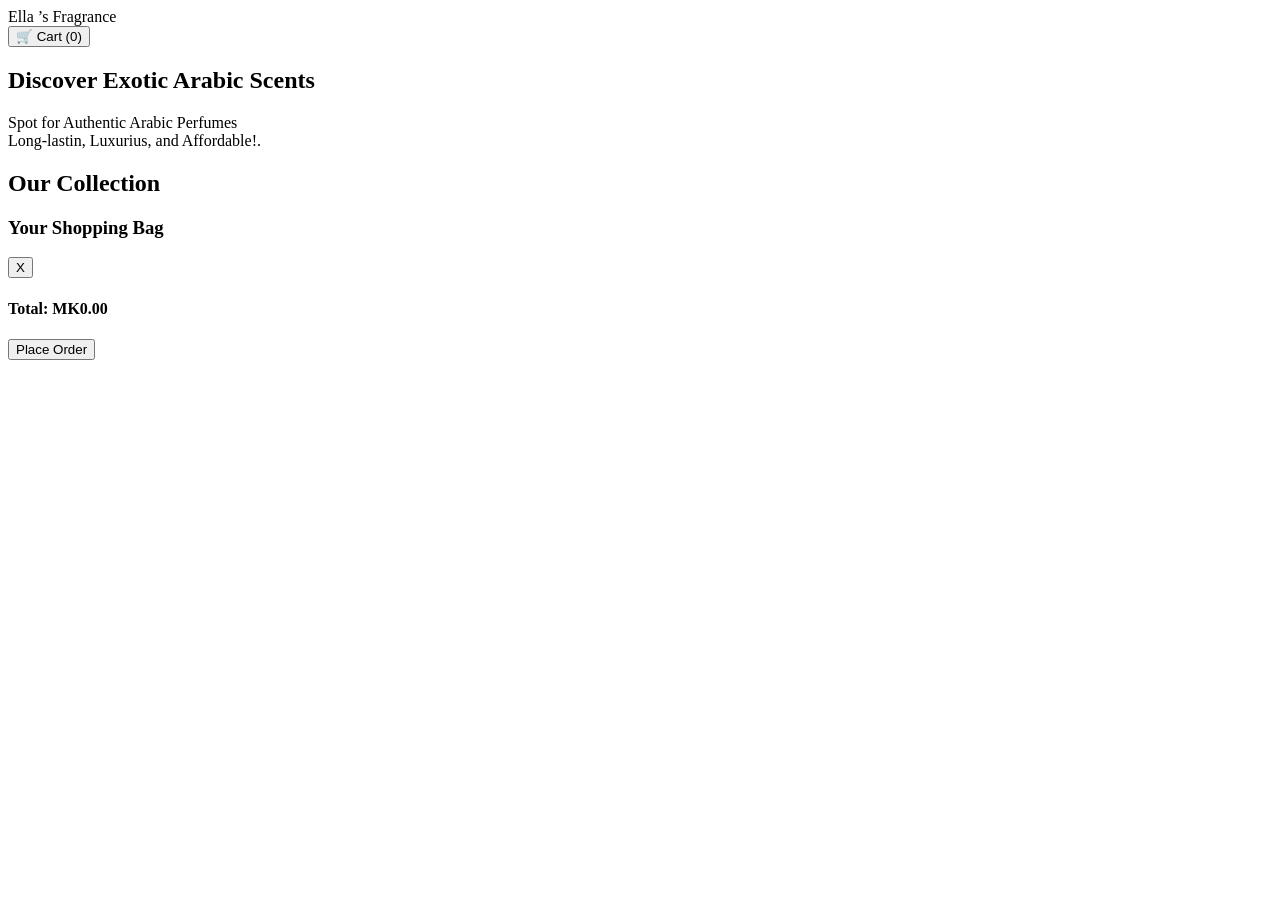
==== index.html @ 0bd3b59a "moving index.html to the root level" ====
<!DOCTYPE html>
<html lang="en">
<head>
    <meta charset="UTF-8">
    <meta name="viewport" content="width=device-width, initial-scale=1.0">
    <title>Ella’s Fragrance | Luxury Arabic Perfumes</title>
    <link rel="stylesheet" href="style.css">
</head>
<body>   

    <header>
        <div class="logo">Ella ’s Fragrance</div>
        <nav>
            <button id="cart-btn">🛒 Cart (<span id="cart-count">0</span>)</button>
        </nav>
    </header>

    <section class="hero">
        <h1>Discover Exotic Arabic Scents</h1>
        <p>Spot for Authentic Arabic Perfumes <br>Long-lastin, Luxurius, and Affordable!.</p>
    </section>

    <main>
        <section class="products-container">
            <h2>Our Collection</h2>
            <div id="perfumes-grid" class="grid">
                </div>
        </section>

        <aside id="cart-sidebar" class="sidebar hidden">
            <div class="sidebar-header">
                <h3>Your Shopping Bag</h3>
                <button id="close-cart">X</button>
            </div>
            <div id="cart-items"></div>
            <div class="cart-summary">
                <h4>Total: MK<span id="cart-total">0.00</span></h4>
                <button id="checkout-btn" class="btn-primary">Place Order</button>
            </div>
        </aside>
    </main>

    <script>
        const API_URL = 'http://192.168.1.176:5000/api';
        let cart = [];

       
        async function fetchPerfumes() {
            try {
                const response = await fetch(`${API_URL}/perfumes`);
                const perfumes = await response.json();
                const grid = document.getElementById('perfumes-grid');
                
                grid.innerHTML = perfumes.map(perfume => `
                    <div class="card">
                        <img src="${perfume.image}" alt="${perfume.name}">
                        <div class="card-info">
                            <h3>${perfume.name}</h3>
                            <p class="notes">${perfume.notes}</p>
                            <p class="price">MK${perfume.price.toFixed(2)}</p>
                            <button onclick="addToCart(${perfume.id}, '${perfume.name}', ${perfume.price})" class="btn-add">Add to Cart</button>
                        </div>
                    </div>
                `).join('');
            } catch (error) {
                console.error("Error fetching perfumes:", error);
            }
        }

       
        function addToCart(id, name, price) {
            const existingItem = cart.find(item => item.id === id);
            if (existingItem) {
                existingItem.quantity += 1;
            } else {
                cart.push({ id, name, price, quantity: 1 });
            }
            updateCartUI();
        }

        function updateCartUI() {
            
            const count = cart.reduce((sum, item) => sum + item.quantity, 0);
            document.getElementById('cart-count').innerText = count;

          
            const cartItemsContainer = document.getElementById('cart-items');
            cartItemsContainer.innerHTML = cart.map(item => `
                <div class="cart-item">
                    <div>
                        <h5>${item.name}</h5>
                        <p>MW${item.price} x ${item.quantity}</p>
                    </div>
                </div>
            `).join('');

            
            const total = cart.reduce((sum, item) => sum + (item.price * item.quantity), 0);
            document.getElementById('cart-total').innerText = total.toFixed(2);
        }

        
        // Replace your old checkout-btn event listener with this WhatsApp integration:
document.getElementById('checkout-btn').addEventListener('click', () => {
    if (cart.length === 0) {
        alert("Your shopping bag is empty!");
        return;
    }

    
    const whatsappNumber = "265995330194"; 

    
    let message = `*New Order Inquiry from Ella’s Fragrance*\n\n`;
    message += `Hello! I would like to inquire about the following perfumes:\n`;
    message += `───────────────────\n`;

    cart.forEach(item => {
        message += ` *${item.name}*\n`;
        message += `   Qty: ${item.quantity} x MWK ${item.price.toLocaleString()}\n\n`;
    });

    const total = document.getElementById('cart-total').innerText;
    message += `───────────────────\n`;
    message += ` *Total Amount:* MWK ${total}\n\n`;
    message += `Please let me know how I can proceed with payment and delivery! `;

    // 3. Encode the text so the browser can read it safely as a URL link
    const encodedMessage = encodeURIComponent(message);

    // 4. Create the official WhatsApp Link API
    const whatsappURL = `https://wa.me/${whatsappNumber}?text=${encodedMessage}`;

    // 5. Open the link in a new browser tab or instantly launch the WhatsApp App
    window.open(whatsappURL, '_blank');

    // 6. Optional: Clear the cart layout after sending them to WhatsApp
    cart = [];
    updateCartUI();
    toggleCart();
});

        
        const toggleCart = () => document.getElementById('cart-sidebar').classList.toggle('open');
        document.getElementById('cart-btn').addEventListener('click', toggleCart);
        document.getElementById('close-cart').addEventListener('click', toggleCart);

        
        fetchPerfumes();
    </script>
</body>
</html>
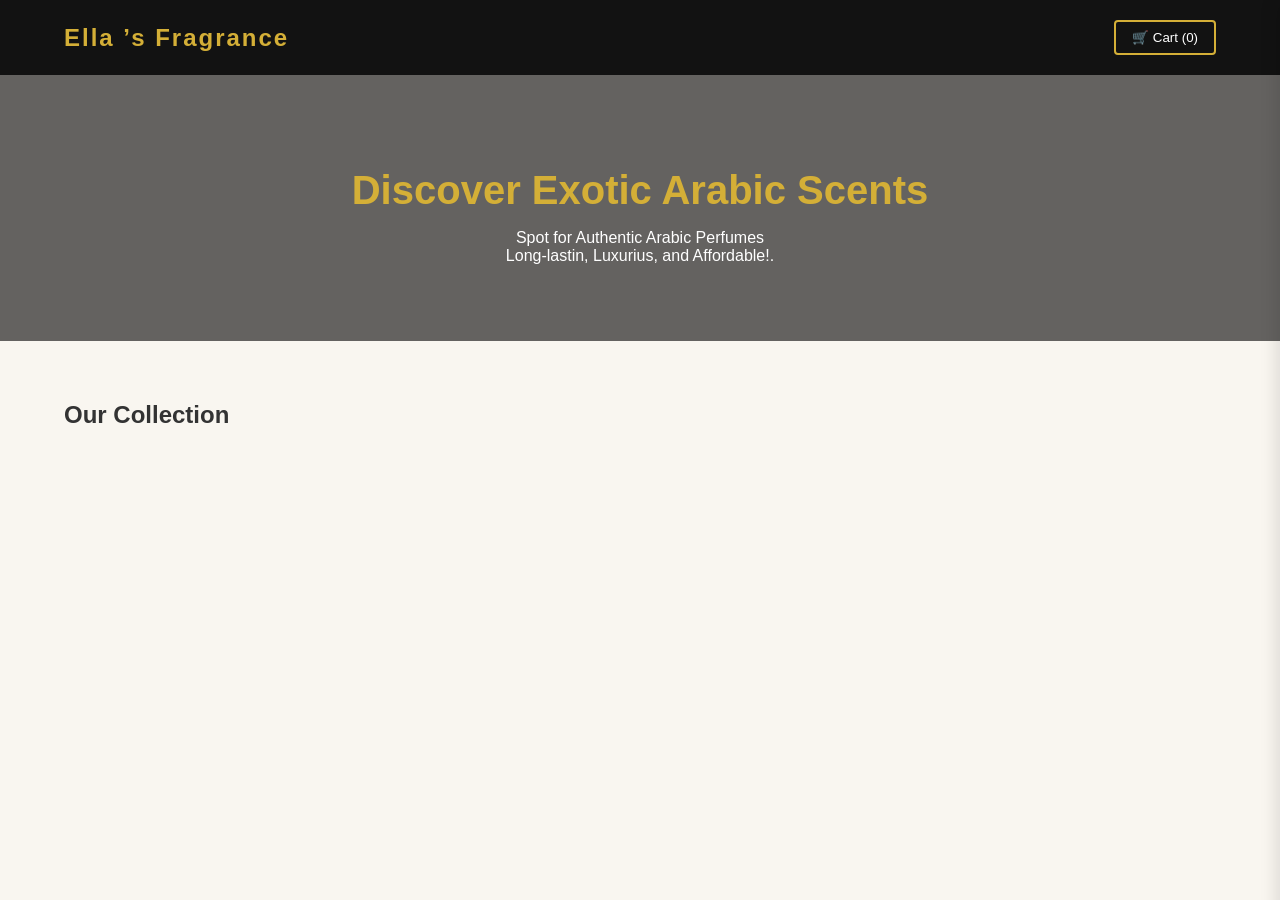
==== commit 3c3ec224: "fixed dublicate api url and styling path" ====
--- a/index.html
+++ b/index.html
@@ -4,7 +4,7 @@
     <meta charset="UTF-8">
     <meta name="viewport" content="width=device-width, initial-scale=1.0">
     <title>Ella’s Fragrance | Luxury Arabic Perfumes</title>
-    <link rel="stylesheet" href="style.css">
+    <link rel="stylesheet" href="Frontend/style.css">
 </head>
 <body>   
 
@@ -41,7 +41,7 @@
     </main>
 
     <script>
-        const API_URL = 'http://192.168.1.176:5000/api';
+        const API_URL = 'http://192.168.1.176:5000';
         let cart = [];
 
        
--- a/Frontend/style.css
+++ b/Frontend/style.css
@@ -0,0 +1,119 @@
+:root {
+    --primary: #121212;
+    --accent: #d4af37; /* Luxury Arabic Gold */
+    --light: #f9f6f0;
+    --text: #333;
+}
+
+body {
+    font-family: 'Segoe UI', Tahoma, Geneva, Verdana, sans-serif;
+    margin: 0;
+    padding: 0;
+    background-color: var(--light);
+    color: var(--text);
+}
+
+header {
+    display: flex;
+    justify-content: space-between;
+    align-items: center;
+    padding: 20px 5%;
+    background-color: var(--primary);
+    color: white;
+}
+
+.logo {
+    font-size: 24px;
+    font-weight: bold;
+    letter-spacing: 2px;
+    color: var(--accent);
+}
+
+#cart-btn {
+    background: transparent;
+    border: 2px solid var(--accent);
+    color: white;
+    padding: 8px 16px;
+    cursor: pointer;
+    border-radius: 4px;
+    transition: 0.3s;
+}
+
+#cart-btn:hover {
+    background: var(--accent);
+    color: black;
+}
+
+.hero {
+    text-align: center;
+    padding: 60px 20px;
+    background: linear-gradient(rgba(0,0,0,0.6), rgba(0,0,0,0.6)), url('https://images.unsplash.com/photo-1616949755610-8c9bbc08f138?w=1200') center/cover;
+    color: white;
+}
+
+.hero h1 { font-size: 40px; margin-bottom: 10px; color: var(--accent); }
+
+main {
+    padding: 40px 5%;
+}
+
+.grid {
+    display: grid;
+    grid-template-columns: repeat(auto-fit, minmax(280px, 1fr));
+    gap: 30px;
+    margin-top: 20px;
+}
+
+.card {
+    background: white;
+    border-radius: 8px;
+    overflow: hidden;
+    box-shadow: 0 4px 15px rgba(0,0,0,0.05);
+    transition: transform 0.2s;
+}
+
+.card:hover { transform: translateY(-5px); }
+
+.card img {
+    width: 100%;
+    height: 250px;
+    object-fit: cover;
+}
+
+.card-info { padding: 20px; text-align: center; }
+.card-info h3 { margin: 10px 0 5px; }
+.notes { font-size: 14px; color: #777; font-style: italic; }
+.price { font-weight: bold; color: var(--primary); margin: 15px 0; }
+
+.btn-add, .btn-primary {
+    background-color: var(--primary);
+    color: white;
+    border: none;
+    padding: 10px 20px;
+    cursor: pointer;
+    width: 100%;
+    border-radius: 4px;
+    font-weight: bold;
+}
+.btn-add:hover { background-color: var(--accent); color: black; }
+
+
+.sidebar {
+    position: fixed;
+    top: 0; right: -350px;
+    width: 300px; height: 100%;
+    background: white;
+    box-shadow: -5px 0 15px rgba(0,0,0,0.1);
+    transition: 0.3s right ease-in-out;
+    padding: 25px;
+    display: flex;
+    flex-direction: column;
+    z-index: 100;
+}
+
+.sidebar.open { right: 0; }
+.sidebar-header { display: flex; justify-content: space-between; align-items: center; border-bottom: 1px solid #ddd; }
+#close-cart { background: none; border: none; font-size: 18px; cursor: pointer; }
+#cart-items { flex-grow: 1; margin-top: 20px; overflow-y: auto; }
+.cart-item { display: flex; justify-content: space-between; margin-bottom: 15px; border-bottom: 1px id #eee; padding-bottom: 5px; }
+.cart-summary { border-top: 1px solid #ddd; padding-top: 20px; }
